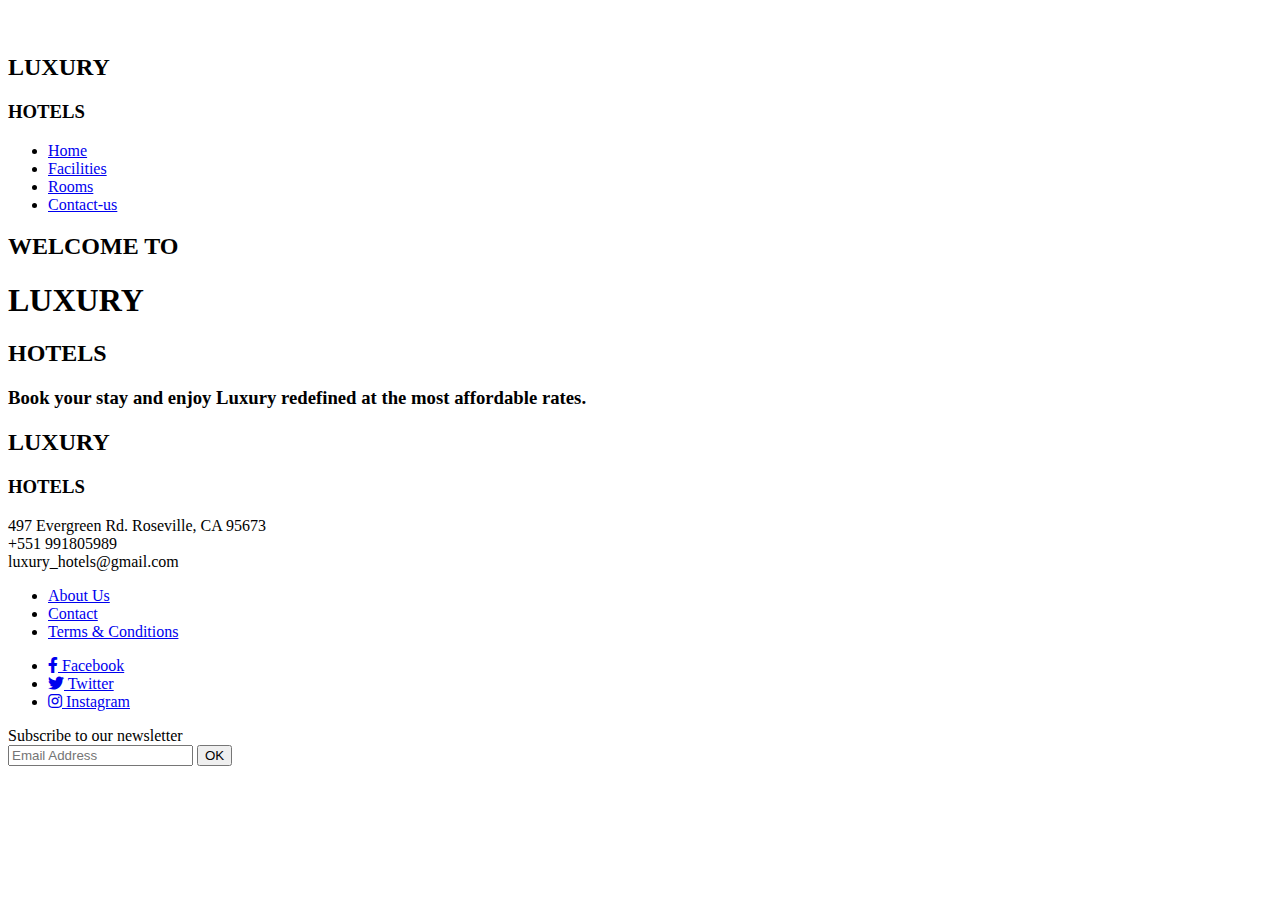
==== index.html @ 9ba2d463 "footer con triangulo" ====
<!DOCTYPE html>
<html lang="en">
<head>
   <meta charset="UTF-8">
   <meta http-equiv="X-UA-Compatible" content="IE=edge">
   <meta name="viewport" content="width=device-width, initial-scale=1.0">
   <title>Luxury</title>
   <link rel="preconnect" href="https://fonts.googleapis.com">
   <link rel="preconnect" href="https://fonts.gstatic.com" crossorigin>
   <link href="https://fonts.googleapis.com/css2?family=Montserrat&display=swap" rel="stylesheet">
   <link rel="preconnect" href="https://fonts.googleapis.com">
   <link rel="preconnect" href="https://fonts.gstatic.com" crossorigin>
   <link href="https://fonts.googleapis.com/css2?family=EB+Garamond:wght@500&display=swap" rel="stylesheet">
   <link rel="stylesheet" href="https://cdnjs.cloudflare.com/ajax/libs/font-awesome/5.15.4/css/all.min.css" integrity="sha512-1ycn6IcaQQ40/MKBW2W4Rhis/DbILU74C1vSrLJxCq57o941Ym01SwNsOMqvEBFlcgUa6xLiPY/NS5R+E6ztJQ==" crossorigin="anonymous" referrerpolicy="no-referrer" />
   <link rel="stylesheet" href="./styles/main.css">
</head>
<body>
   <div class="wraper">
      <div class="banner">
         <figure>
            <img src="./images/banner.png" alt="" width="100%">
         </figure>
         <div class="header">
            <div class="logo">
               <h2 class="logo-title">LUXURY</h2>
               <h3 class="logo-sub-title">HOTELS</h3>
            </div>
            <nav class="menu">
               <ul>
                  <li>
                     <a href="#">Home</a>
                     <div class="linea"></div>
                  </li>
                  <li>
                     <a href="#">Facilities</a>
                  </li>
                  <li>
                     <a href="#">Rooms</a>
                  </li>
                  <li>
                     <a href="#">Contact-us</a>
                  </li>
               </ul>
            </nav>
         </div>
         <div class="welcome">
            <h2>WELCOME TO</h2>
            <h1>LUXURY</h1>
            <h2>HOTELS</h2>
            <h3>Book your stay and enjoy Luxury redefined at the most affordable rates.</h3>
         </div>
      </div>
      <div class="seccion">

      </div>
     <footer class="footer">
         <div class="container-triangle">
            <div class="triangle">
            </div>
         </div>
         <div class="footer-group">
         <div>
            <div class="footer-logo">
               <h2 class="footer-logo-title">LUXURY</h2>
               <h3 class="footer-logo-sub-title">HOTELS</h3>
            </div>
            <div class="logo-description">
               497 Evergreen Rd. Roseville, CA 95673<br>
               +551 991805989<br>
               luxury_hotels@gmail.com
            </div>
         </div>
         <div class="footer-link">
            <ul>
               <li>
                  <a href="#">
                     About Us
                  </a>
               </li>
               <li>
                  <a href=#>
                     Contact
                  </a>
               </li>
               <li>
                  <a href=#>
                     Terms & Conditions
                  </a>
               </li>
            </ul>
         </div>
         <div class="footer-social">
            <ul>
               <li>
                  <a href="#" target="_blank">
                     <i class="fab fa-facebook-f"></i>
                     Facebook
                  </a>
               </li>
               <li>
                  <a href="#" target="_blank">
                     <i class="fab fa-twitter"></i>
                     Twitter
                  </a>
               </li>
               <li>
                  <a href="#" target="_blank">
                     <i class="fab fa-instagram"></i>
                     Instagram
                  </a>
               </li>
            </ul>
         </div>
         <div class="footer-subcription">
            <div>
               Subscribe to our newsletter
            </div>
            <div class="email">
               <input type="text" placeholder="Email Address">
               <button>OK</button>
            </div>
         </div>
      </div>
      </footer>
   </div>
</body>
</html>
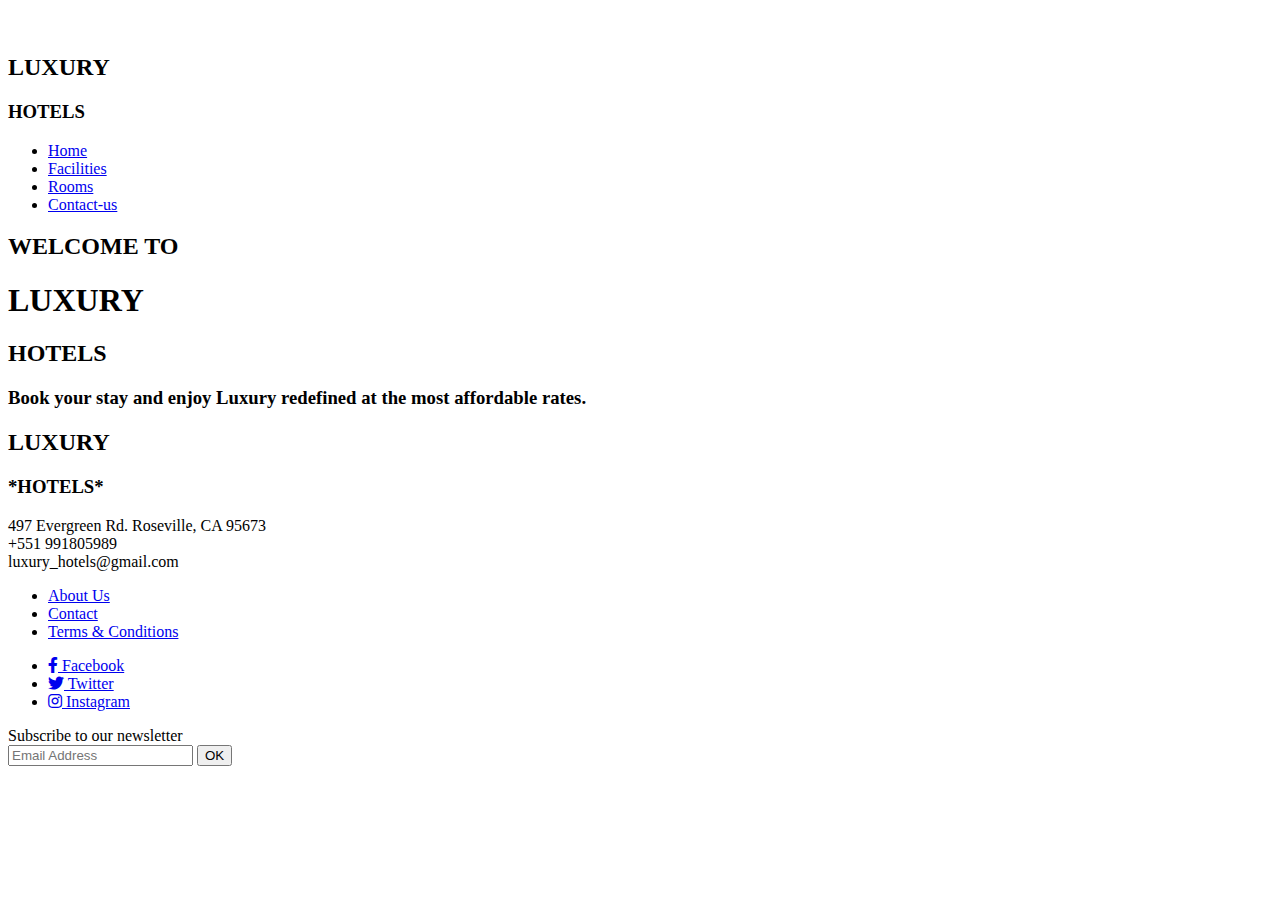
==== commit 98612560: "actualiza marca index" ====
--- a/index.html
+++ b/index.html
@@ -62,7 +62,7 @@
          <div>
             <div class="footer-logo">
                <h2 class="footer-logo-title">LUXURY</h2>
-               <h3 class="footer-logo-sub-title">HOTELS</h3>
+               <h3 class="footer-logo-sub-title">*HOTELS*</h3>
             </div>
             <div class="logo-description">
                497 Evergreen Rd. Roseville, CA 95673<br>
@@ -124,4 +124,5 @@
       </footer>
    </div>
 </body>
+
 </html>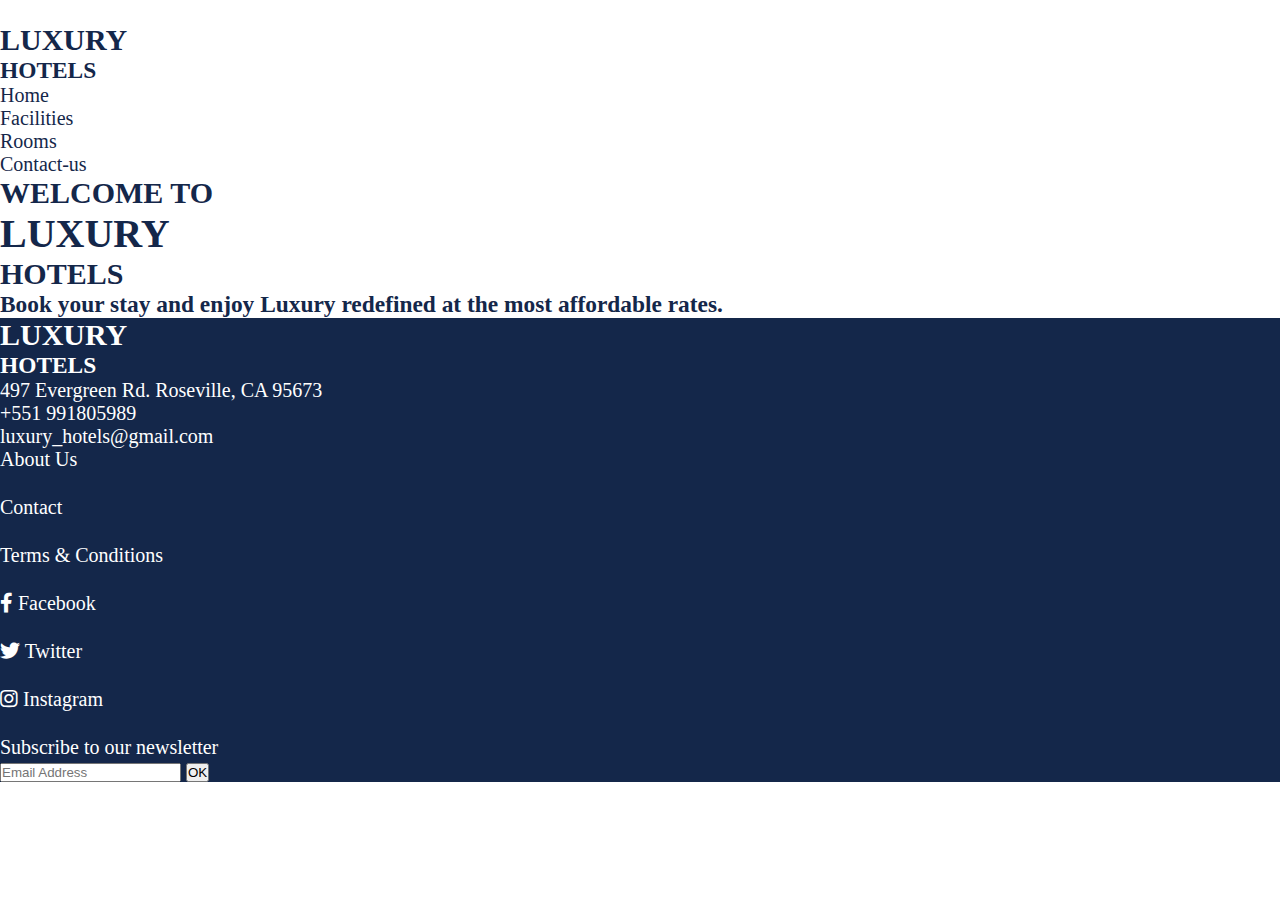
==== commit 25440f04: "se agrego pagina contact" ====
--- a/index.html
+++ b/index.html
@@ -12,7 +12,7 @@
    <link rel="preconnect" href="https://fonts.gstatic.com" crossorigin>
    <link href="https://fonts.googleapis.com/css2?family=EB+Garamond:wght@500&display=swap" rel="stylesheet">
    <link rel="stylesheet" href="https://cdnjs.cloudflare.com/ajax/libs/font-awesome/5.15.4/css/all.min.css" integrity="sha512-1ycn6IcaQQ40/MKBW2W4Rhis/DbILU74C1vSrLJxCq57o941Ym01SwNsOMqvEBFlcgUa6xLiPY/NS5R+E6ztJQ==" crossorigin="anonymous" referrerpolicy="no-referrer" />
-   <link rel="stylesheet" href="./styles/main.css">
+   <link rel="stylesheet" href="./styles/contact.css">
 </head>
 <body>
    <div class="wraper">
@@ -51,18 +51,12 @@
          </div>
       </div>
       <div class="seccion">
-
       </div>
-     <footer class="footer">
-         <div class="container-triangle">
-            <div class="triangle">
-            </div>
-         </div>
-         <div class="footer-group">
+      <footer class="footer">
          <div>
             <div class="footer-logo">
                <h2 class="footer-logo-title">LUXURY</h2>
-               <h3 class="footer-logo-sub-title">*HOTELS*</h3>
+               <h3 class="footer-logo-sub-title">HOTELS</h3>
             </div>
             <div class="logo-description">
                497 Evergreen Rd. Roseville, CA 95673<br>
@@ -120,9 +114,7 @@
                <button>OK</button>
             </div>
          </div>
-      </div>
       </footer>
    </div>
 </body>
-
 </html>--- a/styles/contact.css
+++ b/styles/contact.css
@@ -0,0 +1,1049 @@
+/*--------GLOBALES--------------*/
+@font-face {
+  font-family: "Montserrat";
+  src: url("../fonts/montserrat/Montserrat-Regular.woff2") format("woff2"), url("../fonts/montserrat/Montserrat-Regular.woff") format("woff");
+  font-weight: normal;
+  font-style: normal;
+  font-display: swap;
+}
+
+@font-face {
+  font-family: "Montserrat";
+  src: url("../fonts/montserrat/Montserrat-Bold.woff2") format("woff2"), url("../fonts/montserrat/Montserrat-Bold.woff") format("woff");
+  font-weight: bold;
+  font-style: normal;
+  font-display: swap;
+}
+
+@font-face {
+  font-family: "EB_Garamond";
+  src: url("../fonts/garamond/EBGaramond-Regular.woff2") format("woff2"), url("../fonts/garamond/EBGaramond-Regular.woff") format("woff");
+  font-weight: normal;
+  font-style: normal;
+  font-display: swap;
+}
+
+@font-face {
+  font-family: "EB_Garamond";
+  src: url("../fonts/garamond/EBGaramond-Italic.woff2") format("woff2"), url("../fonts/garamond/EBGaramond-Italic.woff") format("woff");
+  font-weight: normal;
+  font-style: italic;
+  font-display: swap;
+}
+
+*,
+*::after,
+*::before {
+  margin: 0;
+  padding: 0;
+  -webkit-box-sizing: border-box;
+          box-sizing: border-box;
+  outline: none;
+}
+
+html {
+  font-size: 62.5%;
+  /*base 10*/
+}
+
+body {
+  font-family: "Montserrat";
+  font-weight: normal;
+  font-size: 2.5rem;
+  color: #14274a;
+}
+
+a {
+  text-decoration: none;
+  color: inherit;
+}
+
+ul {
+    list-style: none;
+
+}
+
+img {
+  -o-object-fit: cover;
+     object-fit: cover;
+  width: 100%;
+}
+
+section h2 {
+  margin-bottom: 26px;
+  font-size: 3.6rem;
+  text-align: center;
+}
+
+.over_img {
+  position: absolute;
+  width: 100%;
+  height: 100%;
+  top: 0;
+}
+
+.wrapper {
+  width: 100%;
+}
+
+@media screen and (max-width: 1450px) {
+  body {
+    font-size: 2rem;
+  }
+}
+
+@media screen and (max-width: 1000px) {
+  body {
+    font-size: 1.8rem;
+  }
+}
+
+/*----------------header------------------------*/
+header {
+  width: 100%;
+  max-width: 1920px;
+  margin: auto;
+  position: relative;
+  color: #ffffff;
+  overflow: hidden;
+}
+
+header img {
+  -o-object-fit: cover;
+     object-fit: cover;
+  width: 100%;
+}
+
+header .over_img {
+  background: #14274a80;
+}
+
+header .over_img .content_banner {
+  max-width: 1570px;
+  width: 100%;
+  height: 100%;
+  display: -ms-grid;
+  display: grid;
+  margin: auto;
+  -ms-flex-line-pack: justify;
+      align-content: space-between;
+  padding: 0 35px;
+}
+
+header .over_img .content_banner .title_contact {
+  text-align: center;
+  font-size: 6rem;
+  font-weight: bold;
+  padding: 0 0 150px 0;
+}
+
+header .over_img .menu {
+  display: -webkit-box;
+  display: -ms-flexbox;
+  display: flex;
+  -webkit-box-pack: justify;
+      -ms-flex-pack: justify;
+          justify-content: space-between;
+  -webkit-box-align: center;
+      -ms-flex-align: center;
+          align-items: center;
+}
+
+header .over_img .menu .menu_logo {
+  width: 256px;
+  height: 150px;
+  background: #e0b973;
+  border-radius: 0px 0px 50px 50px;
+  display: -webkit-box;
+  display: -ms-flexbox;
+  display: flex;
+  -webkit-box-orient: vertical;
+  -webkit-box-direction: normal;
+      -ms-flex-direction: column;
+          flex-direction: column;
+  -webkit-box-pack: center;
+      -ms-flex-pack: center;
+          justify-content: center;
+  -webkit-box-align: center;
+      -ms-flex-align: center;
+          align-items: center;
+  color: #14274a;
+}
+
+header .over_img .menu .menu_logo .logo_text {
+  font-family: "EB_Garamond";
+  font-weight: bold;
+  text-transform: uppercase;
+  font-size: 4rem;
+  letter-spacing: 0.5rem;
+}
+
+header .over_img .menu .menu_logo .logo_desc {
+  font-family: "EB_Garamond";
+  font-weight: bold;
+  text-transform: uppercase;
+  font-size: 1.5rem;
+  letter-spacing: 1rem;
+}
+
+header .over_img .menu nav ul {
+  display: -webkit-box;
+  display: -ms-flexbox;
+  display: flex;
+}
+
+header .over_img .menu nav ul li {
+  padding: 0px 0px 0px 50px;
+}
+
+header .over_img .menu nav ul li.select,
+header .over_img .menu nav ul li a:hover {
+  font-weight: bold;
+  text-decoration: underline;
+}
+
+header .over_img .menu nav ul li a {
+  color: #fff;
+}
+
+header .over_img .banner_text .line_01 {
+  font-size: 5rem;
+}
+
+header .over_img .banner_text .line_main {
+  font-family: "EB_Garamond";
+  font-size: 15.4rem;
+  letter-spacing: 0.7rem;
+  font-weight: bold;
+}
+
+header .over_img .banner_text .line_02 {
+  font-family: "EB_Garamond";
+  font-size: 6rem;
+}
+
+header .over_img .banner_text .line_03 {
+  font-size: 2.5rem;
+  line-height: 3rem;
+  padding-top: 5px;
+}
+
+header .over_img .booknow {
+  max-width: 268px;
+  margin: auto;
+}
+
+header .over_img .booknow .btn_booknow {
+  background: #e0b973;
+  border-radius: 10px;
+  display: -ms-grid;
+  display: grid;
+  -ms-grid-columns: 84px 1fr;
+      grid-template-columns: 84px 1fr;
+  -webkit-box-align: center;
+      -ms-flex-align: center;
+          align-items: center;
+  font-weight: bold;
+  font-size: 2.5rem;
+}
+
+header .over_img .booknow .btn_booknow img {
+  padding: 28px;
+}
+
+header .over_img .scroll {
+  max-width: 100px;
+  margin: auto;
+  font-weight: bold;
+  font-size: 2.5rem;
+  text-align: center;
+  padding-top: 80px;
+}
+
+header .over_img .scroll img {
+  width: 60px;
+  display: inline-block;
+  padding-top: 20px;
+}
+
+header .over_img .bottom_items {
+  padding-bottom: 30px;
+}
+
+header .over_img.contact {
+  background: #14274a;
+  height: 450px;
+  position: unset;
+}
+
+@media screen and (max-width: 1450px) {
+  header .over_img .menu .menu_logo {
+    width: 200px;
+    height: 127px;
+    border-radius: 0px 0px 30px 30px;
+  }
+  header .over_img .menu .menu_logo .logo_text {
+    font-size: 3rem;
+  }
+  header .over_img .menu .menu_logo .logo_desc {
+    font-size: 1rem;
+  }
+  header .over_img .content_banner .title_contact {
+    font-size: 4rem;
+  }
+  header .over_img .banner_text .line_01 {
+    font-size: 3rem;
+  }
+  header .over_img .banner_text .line_main {
+    font-size: 10.4rem;
+  }
+  header .over_img .banner_text .line_02 {
+    font-size: 4rem;
+  }
+  header .over_img .banner_text .line_03 {
+    font-size: 1.5rem;
+    line-height: 2rem;
+    padding-top: 3px;
+  }
+  header .over_img .booknow {
+    max-width: 230px;
+  }
+  header .over_img .booknow .btn_booknow {
+    font-size: 2rem;
+    -ms-grid-columns: 70px 1fr;
+        grid-template-columns: 70px 1fr;
+  }
+  header .over_img .booknow .btn_booknow img {
+    padding: 22px;
+  }
+  header .over_img .scroll {
+    font-size: 2rem;
+    padding-top: 40px;
+  }
+  header .over_img .scroll img {
+    width: 50px;
+    padding-top: 17px;
+  }
+}
+
+@media screen and (max-width: 1000px) {
+  header .over_img.contact {
+    height: 300px;
+  }
+  header .over_img .menu .menu_logo {
+    width: 180px;
+    height: 90px;
+    border-radius: 0px 0px 25px 25px;
+  }
+  header .over_img .menu .menu_logo .logo_text {
+    font-size: 2.5rem;
+  }
+  header .over_img .content_banner .title_contact {
+    font-size: 3rem;
+    padding: 0px 0 100px 0;
+  }
+  header .over_img .banner_text .line_01 {
+    font-size: 2.2rem;
+  }
+  header .over_img .banner_text .line_main {
+    font-size: 8.4rem;
+    letter-spacing: 0.4rem;
+  }
+  header .over_img .booknow {
+    max-width: 170px;
+  }
+  header .over_img .booknow .btn_booknow {
+    font-size: 1.5rem;
+    -ms-grid-columns: 50px 1fr;
+        grid-template-columns: 50px 1fr;
+    border-radius: 7px;
+  }
+  header .over_img .booknow .btn_booknow img {
+    padding: 14px;
+    height: 50px;
+  }
+  header .over_img .scroll {
+    font-size: 1.5rem;
+    padding-top: 30px;
+  }
+  header .over_img .scroll img {
+    width: 35px;
+    height: auto;
+    padding-top: 9px;
+  }
+}
+
+@media screen and (max-width: 800px) {
+  header img {
+    height: 460px;
+  }
+  header .over_img .menu nav ul {
+    display: block;
+    font-size: 1.3rem;
+  }
+  header .over_img .menu nav ul li {
+    padding: 9px 0px 0px 50px;
+  }
+  header .over_img .menu nav ul li a {
+    color: #fff;
+    font-size: 1.3rem;
+  }
+  header .over_img .menu .menu_logo {
+    width: 150px;
+    height: 90px;
+    border-radius: 0px 0px 17px 15px;
+  }
+  header .over_img .banner_text .line_01 {
+    font-size: 1.5rem;
+  }
+  header .over_img .banner_text .line_main {
+    font-size: 6.4rem;
+  }
+  header .over_img .banner_text .line_02 {
+    font-size: 3rem;
+  }
+  header .over_img .banner_text .line_03 {
+    font-size: 1.2rem;
+  }
+  header .over_img .booknow {
+    max-width: 120px;
+  }
+  header .over_img .booknow .btn_booknow {
+    font-size: 1rem;
+    -ms-grid-columns: 40px 1fr;
+        grid-template-columns: 40px 1fr;
+    border-radius: 7px;
+  }
+  header .over_img .booknow .btn_booknow img {
+    padding: 11px;
+    height: 40px;
+  }
+  header .over_img .scroll {
+    font-size: 1rem;
+    padding-top: 17px;
+  }
+  header .over_img .scroll img {
+    width: 30px;
+  }
+}
+
+main {
+  padding: 0px 10px;
+}
+
+.reclame {
+  text-align: center;
+  font-size: 2.6rem;
+  padding: 90px 0;
+}
+
+.reclame h1 {
+  font-family: "EB_Garamond";
+  font-size: 6rem;
+  font-weight: bold;
+  padding: 26px 0;
+}
+
+.reclame p {
+  line-height: 3.6rem;
+  padding: 0px 20px;
+}
+
+.reclame .facilities {
+  position: relative;
+}
+
+section {
+  width: 100%;
+  max-width: 1570px;
+  margin: 0 auto;
+  padding: 0px 10px;
+}
+
+section article {
+  display: -ms-grid;
+  display: grid;
+  -webkit-box-align: center;
+      -ms-flex-align: center;
+          align-items: center;
+  margin-bottom: 70px;
+  -ms-grid-columns: 4fr 5fr;
+      grid-template-columns: 4fr 5fr;
+}
+
+section article.facilities {
+  display: inline-block;
+}
+
+section article.facilities .title_room {
+  background: #14274a;
+  color: #fff;
+  text-align: center;
+  font-size: 6rem;
+  font-weight: bold;
+  padding: 30px 0;
+}
+
+section article.facilities .plus {
+  display: -ms-grid;
+  display: grid;
+  -ms-grid-columns: 1fr 1fr;
+      grid-template-columns: 1fr 1fr;
+  border: 2px solid #14274a;
+  border-radius: 0px 0px 12px 12px;
+}
+
+section article.facilities .plus .details {
+  display: -webkit-box;
+  display: -ms-flexbox;
+  display: flex;
+  -webkit-box-align: center;
+      -ms-flex-align: center;
+          align-items: center;
+  -webkit-box-pack: center;
+      -ms-flex-pack: center;
+          justify-content: center;
+  font-size: 2.5rem;
+  font-weight: bold;
+  padding: 60px;
+}
+
+section article.facilities .plus .details img {
+  width: 50px;
+}
+
+section article.facilities .plus .details button {
+  padding: 18px 40px;
+  font-size: 1.8rem;
+  margin-top: 0px;
+}
+
+section article .description {
+  padding-left: 50px;
+  padding: 0px 100px 0px 30px;
+  border-left: 2px solid #14274a;
+}
+
+section article .description h2 {
+  font-family: "EB_Garamond";
+  font-weight: bold;
+  text-align: left;
+  font-size: 6rem;
+}
+
+section article .description p {
+  line-height: 4rem;
+}
+
+section article figure {
+  position: relative;
+  display: -webkit-box;
+  display: -ms-flexbox;
+  display: flex;
+  -webkit-box-orient: vertical;
+  -webkit-box-direction: normal;
+      -ms-flex-direction: column;
+          flex-direction: column;
+  -webkit-box-align: center;
+      -ms-flex-align: center;
+          align-items: center;
+}
+
+section article figure .over_img {
+  background: #14274a33;
+}
+
+section article figure .title_ban {
+  max-width: 500px;
+  background: #ffffff;
+  text-align: center;
+  position: absolute;
+  bottom: 0;
+  width: 100%;
+  margin: 0;
+  font-size: 4.8rem;
+  font-weight: bold;
+  padding: 10px;
+}
+
+section article button {
+  background: #e0b973;
+  padding: 20px 70px;
+  border-radius: 10px;
+  border: none;
+  color: #ffffff;
+  font-size: 20px;
+  text-transform: uppercase;
+  margin-top: 30px;
+  font-weight: bold;
+}
+
+.testimonials {
+  text-align: center;
+}
+
+.testimonials h2 {
+  font-family: "EB_Garamond";
+  font-size: 6rem;
+  font-weight: bold;
+  padding: 40px 0;
+}
+
+.testimonials .comment {
+  font-size: 3rem;
+  margin-bottom: 25px;
+}
+
+.testimonials .author {
+  font-size: 2.5rem;
+  margin-bottom: 25px;
+}
+
+.testimonials .arrows {
+  margin-bottom: 100px;
+  display: -webkit-box;
+  display: -ms-flexbox;
+  display: flex;
+  -webkit-box-pack: center;
+      -ms-flex-pack: center;
+          justify-content: center;
+}
+
+.testimonials .arrows .arrow {
+  background: #e0b973;
+  padding: 17px 20px;
+  border-radius: 10px;
+  margin: 0px 10px;
+}
+
+@media screen and (max-width: 1450px) {
+  .reclame {
+    font-size: 2.4rem;
+  }
+  section article button {
+    padding: 18px 60px;
+    font-size: 1.8rem;
+    margin-top: 25px;
+  }
+  section article .description h2 {
+    font-size: 4rem;
+  }
+  section article .description p {
+    line-height: 2.5rem;
+  }
+  section article.facilities .title_room {
+    font-size: 4rem;
+  }
+  .testimonials h2 {
+    font-size: 4rem;
+    padding: 30px 0;
+  }
+  .testimonials .comment {
+    font-size: 2rem;
+    margin-bottom: 20px;
+  }
+  .testimonials .author {
+    font-size: 1.5rem;
+    margin-bottom: 15px;
+  }
+  .testimonials .arrows {
+    margin-bottom: 70px;
+  }
+  .testimonials .arrows .arrow {
+    padding: 13px 18px;
+  }
+}
+
+@media screen and (max-width: 1000px) {
+  .reclame {
+    font-size: 2rem;
+    padding: 50px 0;
+  }
+  .reclame h1 {
+    font-size: 4rem;
+  }
+  section article {
+    margin-bottom: 36px;
+  }
+  section article figure .title_ban {
+    max-width: 400px;
+    font-size: 3rem;
+  }
+  section article .description {
+    padding: 0px 60px 0px 25px;
+  }
+  section article .description h2 {
+    font-size: 3.2rem;
+  }
+  section article .description p {
+    line-height: 2rem;
+    font-size: 1.5rem;
+  }
+  section article button {
+    padding: 11px 40px;
+    font-size: 1.2rem;
+    margin-top: 20px;
+    border-radius: 5px;
+  }
+  section article.facilities .title_room {
+    font-size: 3rem;
+    padding: 20px 0;
+  }
+  section article.facilities .plus .details {
+    font-size: 2rem;
+  }
+  .testimonials h2 {
+    font-size: 3rem;
+    padding: 25px 0;
+  }
+  .testimonials .comment {
+    font-size: 1.5rem;
+    margin-bottom: 14px;
+  }
+  .testimonials .author {
+    font-size: 1.2rem;
+    margin-bottom: 15px;
+  }
+  .testimonials .arrows {
+    margin-bottom: 45px;
+  }
+  .testimonials .arrows .arrow {
+    padding: 6px 9px 4px 9px;
+    border-radius: 5px;
+  }
+  .testimonials .arrows .arrow img {
+    width: 9px;
+  }
+}
+
+@media screen and (max-width: 800px) {
+  .reclame {
+    font-size: 1.4rem;
+    padding: 40px 0;
+  }
+  .reclame h1 {
+    font-size: 3rem;
+  }
+  .reclame p {
+    line-height: 2.5rem;
+  }
+  section article {
+    display: -webkit-box;
+    display: -ms-flexbox;
+    display: flex;
+    margin-bottom: 30px;
+    -webkit-box-orient: vertical;
+    -webkit-box-direction: normal;
+        -ms-flex-direction: column;
+            flex-direction: column;
+  }
+  section article figure .title_ban {
+    max-width: 270px;
+    font-size: 2rem;
+  }
+  section article.facilities .title_room {
+    font-size: 2rem;
+    padding: 15px 0;
+  }
+  section article.facilities .plus .details {
+    font-size: 1.2rem;
+    padding: 35px 0;
+  }
+  section article.facilities .plus .details button {
+    font-size: 1.5rem;
+    padding: 10px 40px;
+    margin-bottom: 0px;
+  }
+  section button {
+    padding: 11px 40px;
+    font-size: 1.2rem;
+    margin-top: 20px;
+    border-radius: 5px;
+    margin-bottom: 10px;
+  }
+  .testimonials h2 {
+    font-size: 2.5rem;
+  }
+}
+
+/*----------------triangulo--------------*/
+.triangulo {
+  width: 0;
+  height: 0;
+  margin: auto;
+  border-right: 75px solid transparent;
+  border-left: 75px solid transparent;
+  border-bottom: 50px solid #14274a;
+}
+
+/*------------------footer-----------------*/
+footer {
+  background: #14274a;
+  color: #ffffff;
+}
+
+footer .content_footer {
+  display: -webkit-box;
+  display: -ms-flexbox;
+  display: flex;
+  width: 100%;
+  max-width: 1570px;
+  margin: auto;
+  padding: 90px 0 65px 0;
+  font-size: 1.6rem;
+}
+
+footer .footer_logo {
+  width: 120px;
+  text-align: center;
+  font-family: "EB_Garamond";
+  font-weight: bold;
+  text-transform: uppercase;
+  padding-bottom: 20px;
+}
+
+footer .footer_logo .logo_text {
+  font-size: 2.5rem;
+}
+
+footer .footer_logo .logo_desc {
+  font-size: 0.9rem;
+  letter-spacing: 0.4rem;
+}
+
+footer .address p {
+  font-size: 1.4rem;
+  padding: 3px 0;
+}
+
+footer ul li {
+  margin-bottom: 25px;
+}
+
+footer ul li a:hover {
+  font-weight: normal;
+}
+
+footer ul li img {
+  display: inline-block;
+  margin-right: 30px;
+  width: 20px;
+}
+
+footer form {
+  width: 100%;
+  max-width: 360px;
+  padding-top: 30px;
+  display: -webkit-box;
+  display: -ms-flexbox;
+  display: flex;
+}
+
+footer form input {
+  height: 50px;
+  padding: 15px 25px;
+  border: 2px solid #e0b973;
+  border-radius: 5px 2px 2px 5px;
+  background: #14274a;
+  color: #ffffff;
+}
+
+footer form input::-webkit-input-placeholder {
+  color: #ffffff;
+}
+
+footer form input:-ms-input-placeholder {
+  color: #ffffff;
+}
+
+footer form input::-ms-input-placeholder {
+  color: #ffffff;
+}
+
+footer form input::placeholder {
+  color: #ffffff;
+}
+
+footer form button {
+  height: 50px;
+  padding: 15px 25px;
+  border: 2px solid #e0b973;
+  border-radius: 0px 5px 5px 0px;
+  background: #e0b973;
+  color: #14274a;
+  font-weight: bold;
+  margin: 0;
+}
+
+@media screen and (max-width: 1450px) {
+  .triangulo {
+    border-right: 60px solid transparent;
+    border-left: 60px solid transparent;
+    border-bottom: 40px solid #14274a;
+  }
+  footer .content_footer {
+    font-size: 1.3rem;
+  }
+  footer .address p {
+    font-size: 1.2rem;
+  }
+}
+
+@media screen and (max-width: 1000px) {
+  .triangulo {
+    border-right: 45px solid transparent;
+    border-left: 45px solid transparent;
+    border-bottom: 30px solid #14274a;
+  }
+  footer .content_footer {
+    font-size: 1rem;
+  }
+  footer .footer_logo {
+    padding-bottom: 10px;
+  }
+  footer .footer_logo .logo_text {
+    font-size: 2rem;
+  }
+  footer .address p {
+    font-size: 0.9rem;
+  }
+  footer ul li {
+    margin-bottom: 12px;
+  }
+  footer ul li img {
+    margin-right: 23px;
+    width: 15px;
+  }
+  footer form input {
+    height: 35px;
+    padding: 6px 17px;
+    font-size: 1.2rem;
+  }
+  footer form input::-webkit-input-placeholder {
+    font-size: 1.2rem;
+  }
+  footer form input:-ms-input-placeholder {
+    font-size: 1.2rem;
+  }
+  footer form input::-ms-input-placeholder {
+    font-size: 1.2rem;
+  }
+  footer form input::placeholder {
+    font-size: 1.2rem;
+  }
+  footer form button {
+    height: 35px;
+    padding: 6px 17px;
+    font-size: 1.2rem;
+  }
+}
+
+@media screen and (max-width: 800px) {
+  footer .content_footer {
+    -webkit-box-orient: vertical;
+    -webkit-box-direction: normal;
+        -ms-flex-direction: column;
+            flex-direction: column;
+  }
+  footer section {
+    width: 100%;
+    max-width: 1570px;
+    margin: 0 auto;
+    padding: 10px 40px;
+    text-align: center;
+  }
+  footer .footer_logo {
+    margin: auto;
+  }
+  footer form {
+    max-width: 100%;
+    -webkit-box-pack: center;
+        -ms-flex-pack: center;
+            justify-content: center;
+  }
+}
+
+/*--------------contact-------------*/
+.form_contact {
+  display: -ms-grid;
+  display: grid;
+  -ms-grid-columns: 1fr 1fr;
+      grid-template-columns: 1fr 1fr;
+}
+
+.form_contact img {
+  width: 60px;
+}
+
+.form_contact .info {
+  padding: 20px;
+  font-size: 3.2rem;
+}
+
+.form_contact .info div {
+  margin-bottom: 15px;
+}
+
+.form_contact .info .map {
+  font-weight: bold;
+}
+
+.form_contact .form {
+  padding: 20px 20px 20px 60px;
+  display: -webkit-box;
+  display: -ms-flexbox;
+  display: flex;
+  -webkit-box-orient: vertical;
+  -webkit-box-direction: normal;
+      -ms-flex-direction: column;
+          flex-direction: column;
+  font-size: 2.5rem;
+}
+
+.form_contact .form label {
+  padding: 20px 0 10px 0;
+}
+
+.form_contact .form input,
+.form_contact .form textarea {
+  padding: 20px;
+}
+
+.form_contact .form textarea {
+  resize: none;
+  min-height: 200px;
+}
+
+.form_contact .form button {
+  background: #e0b973;
+  width: -webkit-fit-content;
+  width: -moz-fit-content;
+  width: fit-content;
+  padding: 18px 34px;
+  border: none;
+  border-radius: 5px;
+  margin-top: 30px;
+  color: #ffffff;
+  font-size: 2rem;
+  font-weight: bold;
+}
+
+@media screen and (max-width: 800px) {
+  .form_contact {
+    display: -webkit-box;
+    display: -ms-flexbox;
+    display: flex;
+    -webkit-box-orient: vertical;
+    -webkit-box-direction: normal;
+        -ms-flex-direction: column;
+            flex-direction: column;
+  }
+  .form_contact .info {
+    padding: 40px;
+    font-size: 2rem;
+  }
+  .form_contact .form {
+    padding: 20px;
+  }
+}
+/*# sourceMappingURL=main.css.map */